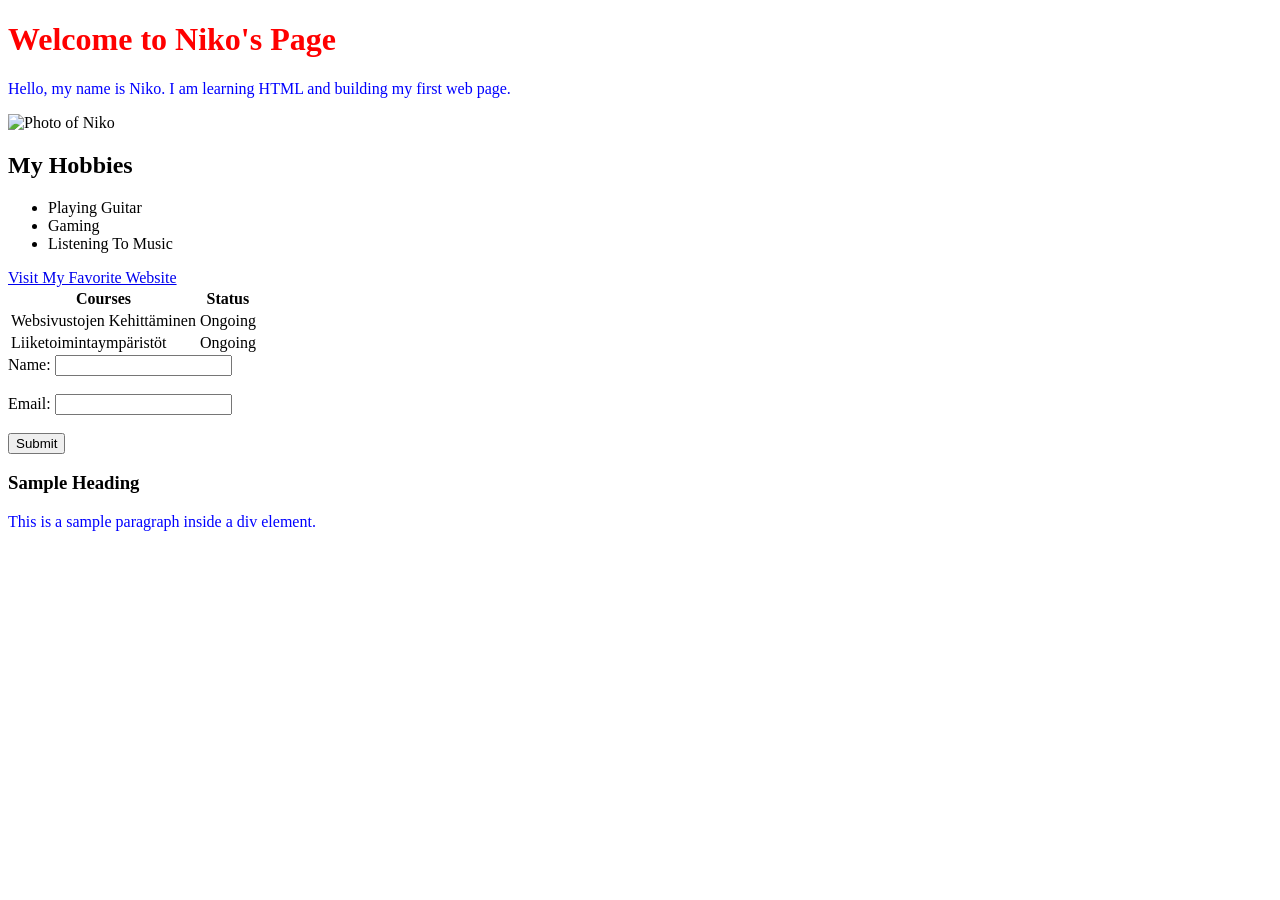
==== index.html @ fa18b950 "Add files via upload" ====
<!DOCTYPE html>
    <html>
    <head>
        <title>Niko's First HTML Page</title>
        <style>
        h1 {
            color: green;
        }

        p {
            color: blue;
        }
    </style>
    <link rel="stylesheet" href="styles.css">
    </head>
    <body>
        <h1 style="color: red;">Welcome to Niko's Page</h1>
        <p>Hello, my name is Niko. I am learning HTML and building my first web page.</p>
        <img src="image.jpg.jpg" alt="Photo of Niko">
    <h2>My Hobbies</h2>
    <ul>
        <li>Playing Guitar</li>
        <li>Gaming</li>
        <li>Listening To Music</li>
    </ul>
    <a href="https://f-musiikki.fi/?srsltid=AfmBOooF7GxM1rFOpKgLqMYO-5gtp2tQefhiF798MOC1O41AnNNMg2OL">Visit My Favorite Website</a>

    <table>
    <tr>
        <th>Courses</th>
        <th>Status</th>
    </tr>
    <tr>
        <td>Websivustojen Kehittäminen</td>
        <td>Ongoing</td>
    </tr>
    <tr>
        <td>Liiketoimintaympäristöt</td>
        <td>Ongoing</td>
    </tr>
    </table>
    <form>
    <label for="name">Name:</label>
    <input type="text" id="name" name="name"><br><br>
    <label for="email">Email:</label>
    <input type="email" id="email" name="email"><br><br>
    <input type="submit" value="Submit">
    </form>
    <div class="content-box">
    <h3>Sample Heading</h3>
    <p>This is a sample paragraph inside a div element.</p>
</div>

    </body>
    </html>
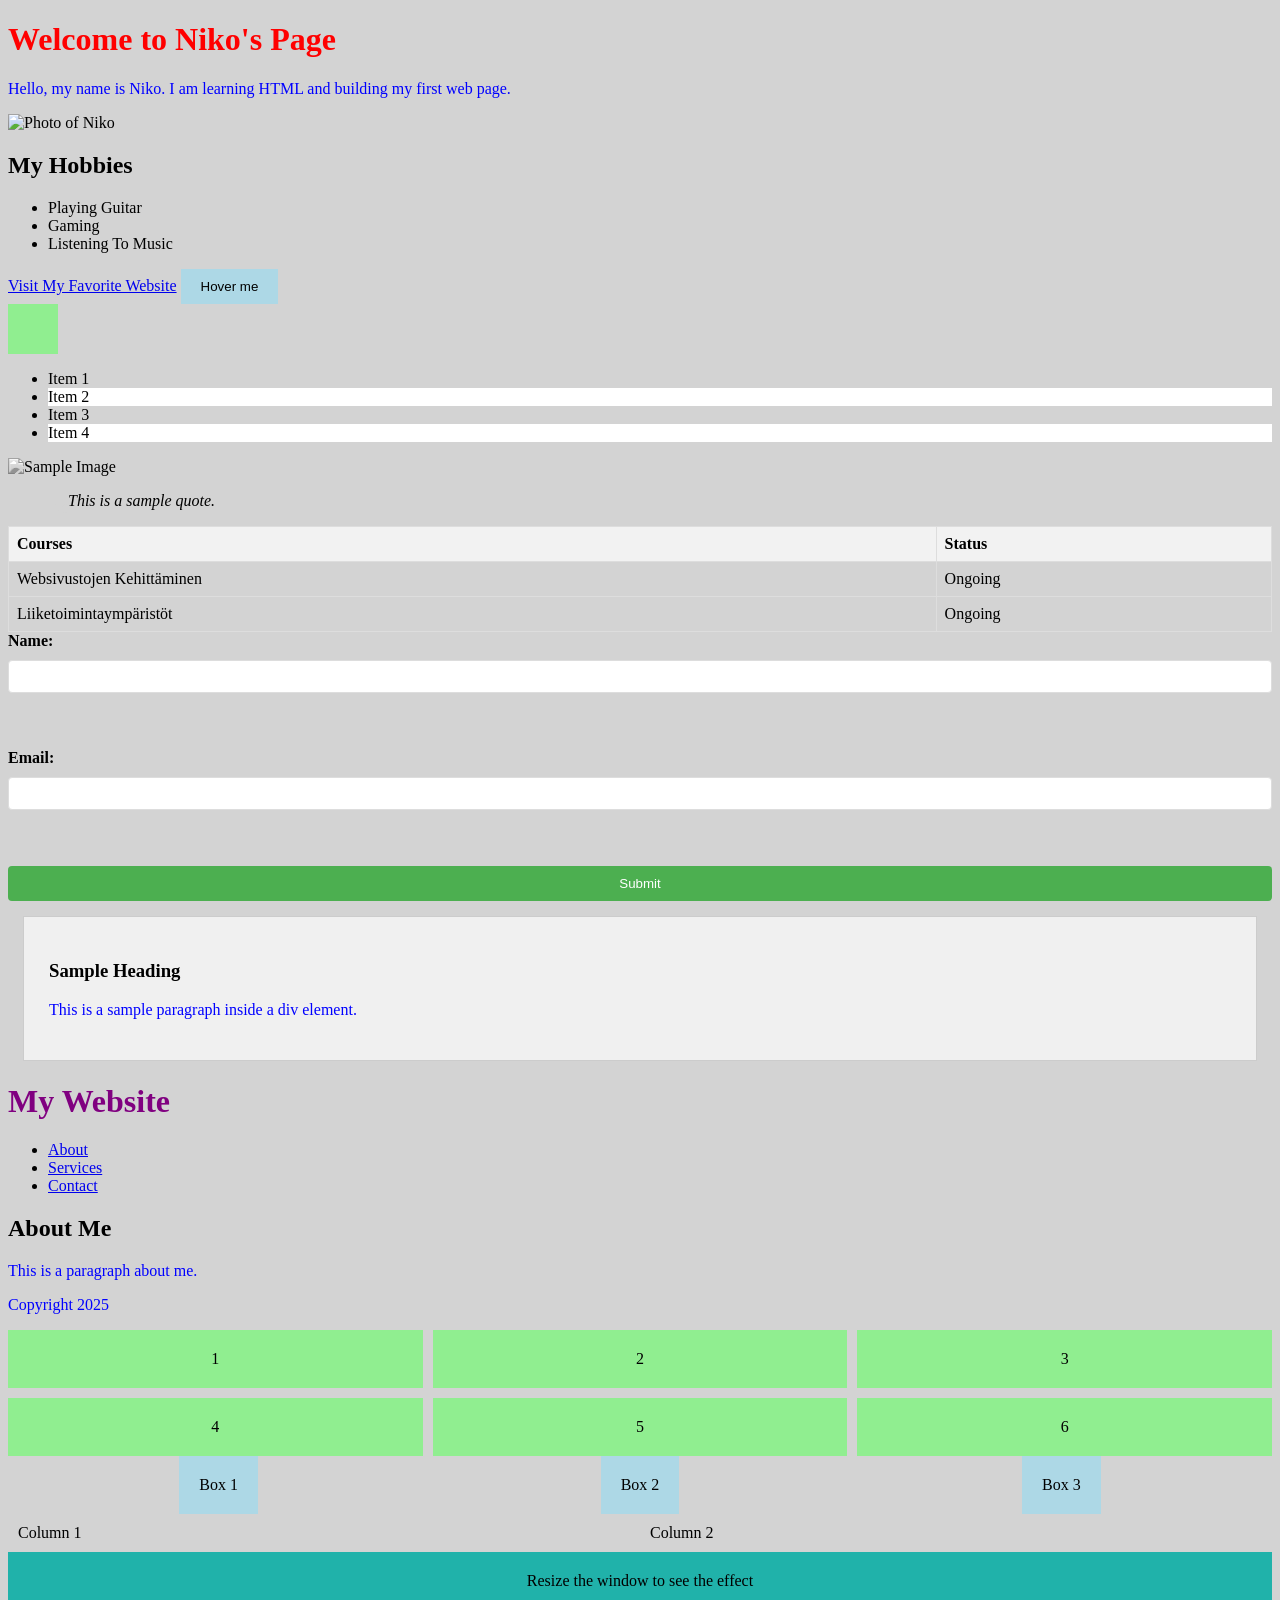
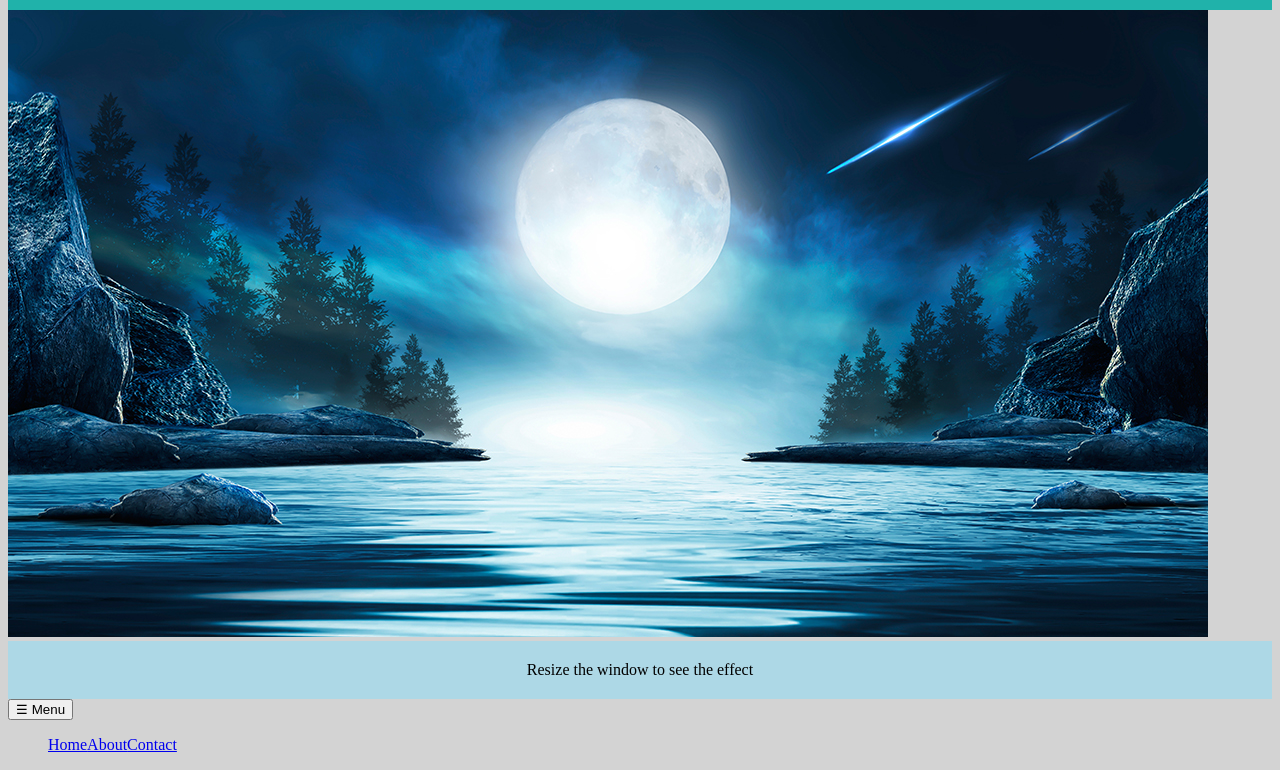
==== commit 78a0eeec: "Add files via upload" ====
--- a/index.html
+++ b/index.html
@@ -25,6 +25,23 @@
     </ul>
     <a href="https://f-musiikki.fi/?srsltid=AfmBOooF7GxM1rFOpKgLqMYO-5gtp2tQefhiF798MOC1O41AnNNMg2OL">Visit My Favorite Website</a>
 
+    <button class="transition-button">Hover me</button>
+
+    <div class="animation-box"></div>
+
+    <ul class="pseudo-list">
+        <li>Item 1</li>
+        <li>Item 2</li>
+        <li>Item 3</li>
+        <li>Item 4</li>
+      </ul>
+
+      <img src="image.jpg.jpg" alt="Sample Image" class="filter-image">
+
+      <blockquote class="quote">
+        This is a sample quote.
+      </blockquote>
+
     <table>
     <tr>
         <th>Courses</th>
@@ -51,6 +68,63 @@
     <p>This is a sample paragraph inside a div element.</p>
 </div>
 
+<header>
+  <h1>My Website</h1>
+  <nav>
+    <ul>
+      <li><a href="#about">About</a></li>
+      <li><a href="#services">Services</a></li>
+      <li><a href="#contact">Contact</a></li>
+    </ul>
+  </nav>
+</header>
+
+<main>
+  <section id="about">
+    <h2>About Me</h2>
+    <p>This is a paragraph about me.</p>
+  </section>
+</main>
+
+<footer>
+  <p>Copyright 2025</p>
+</footer>
+
+<div class="grid-container">
+  <div class="grid-item">1</div>
+  <div class="grid-item">2</div>
+  <div class="grid-item">3</div>
+  <div class="grid-item">4</div>
+  <div class="grid-item">5</div>
+  <div class="grid-item">6</div>
+</div>
+
+<div class="flex-container">
+  <div class="box">Box 1</div>
+  <div class="box">Box 2</div>
+  <div class="box">Box 3</div>
+</div>
+
+<div class="responsive-container">
+      <div class="column">Column 1</div>
+      <div class="column">Column 2</div>
+    </div>
+
+<div class="responsive-box">Resize the window to see the effect</div>
+
+<img src="Image.jpg" alt="Responsive Image" class="responsive-image">
+
+<div class="media-query-box">Resize the window to see the effect</div>
+
+<nav class="responsive-nav">
+      <button class="menu-toggle">☰ Menu</button>
+      <ul class="nav-list">
+        <li><a href="#">Home</a></li>
+        <li><a href="#">About</a></li>
+        <li><a href="#">Contact</a></li>
+      </ul>
+    </nav>
+
     </body>
     </html>  
     
--- a/styles.css
+++ b/styles.css
@@ -0,0 +1,221 @@
+h1 {
+    color: purple;
+}
+/* Change paragraph color */
+p {
+    color: blue;
+}
+
+/* Change page background */
+body {
+    background-color: lightgray;
+}
+
+/* Change heading size */
+h1 {
+    font-size: 2em;
+}
+.content-box {
+    padding: 25px;          /* Space inside */
+    margin: 15px;           /* Space outside */
+    background-color: #f0f0f0;
+    border: 1px solid #ccc;
+}
+table {
+    width: 100%;
+    border-collapse: collapse;
+}
+
+th, td {
+    border: 1px solid #ddd;
+    padding: 8px;
+    text-align: left;
+}
+
+th {
+    background-color: #f2f2f2;
+}
+form {
+    display: flex;
+    flex-direction: column;
+    gap: 10px;
+}
+
+label {
+    font-weight: bold;
+}
+
+input[type="text"],
+input[type="email"] {
+    padding: 8px;
+    border: 1px solid #ddd;
+    border-radius: 4px;
+}
+input[type="submit"] {
+    background-color: #4CAF50;
+    color: white;
+    padding: 10px;
+    border: none;
+    border-radius: 4px;
+    cursor: pointer;
+}
+
+input[type="submit"]:hover {
+    background-color: #45a049;
+}
+
+.transition-button {
+        background-color: lightblue;
+        padding: 10px 20px;
+        border: none;
+        cursor: pointer;
+        transition: background-color 0.3s ease;
+      }
+      
+      .transition-button:hover {
+        background-color: lightcoral;
+      }
+
+      .animation-box {
+        width: 50px;
+        height: 50px;
+        background-color: lightgreen;
+        position: relative;
+        animation: move 2s infinite alternate;
+      }
+      
+      @keyframes move {
+        from {
+          left: 0;
+        }
+        to {
+          left: 100px;
+        }
+      }
+
+      .pseudo-list li:nth-child(odd) {
+        background-color: lightgray;
+      }
+      
+      .pseudo-list li:nth-child(even) {
+        background-color: white;
+      }
+
+      .filter-image {
+        filter: grayscale(100%);
+        transition: filter 0.3s ease;
+      }
+      
+      .filter-image:hover {
+        filter: grayscale(0%);
+      }
+
+      .quote {
+        position: relative;
+        padding-left: 20px;
+        font-style: italic;
+      }
+      
+      .quote::before {
+        content: '“';
+        font-size: 40px;
+        position: absolute;
+        left: 0;
+        top: 0;
+        color: lightgray;
+      }
+      
+.grid-container {
+  display: grid;
+  grid-template-columns: repeat(3, 1fr);
+  grid-gap: 10px;
+}
+
+.grid-item {
+  background-color: lightgreen;
+  padding: 20px;
+  text-align: center;
+}
+
+.flex-container {
+  display: flex;
+  justify-content: space-around;
+  align-items: center;
+}
+
+.box {
+  background-color: lightblue;
+  padding: 20px;
+  text-align: center;
+}
+
+.responsive-box {
+  padding: 20px;
+  text-align: center;
+}
+
+@media (max-width: 600px) {
+  .responsive-box {
+    background-color: lightcoral;
+  }
+}
+
+@media (min-width: 601px) {
+  .responsive-box {
+    background-color: lightseagreen;
+  }
+}
+
+.responsive-container {
+      display: flex;
+      flex-wrap: wrap;
+    }
+    
+    .column {
+      flex: 1;
+      padding: 10px;
+    }
+    
+    @media (max-width: 600px) {
+      .column {
+        flex: 100%;
+      }
+    }
+
+    .responsive-image {
+      max-width: 100%;
+      height: auto;
+    }
+
+    .media-query-box {
+      padding: 20px;
+      text-align: center;
+    }
+    
+    @media (max-width: 600px) {
+      .media-query-box {
+        background-color: lightcoral;
+      }
+    }
+    
+    @media (min-width: 601px) {
+      .media-query-box {
+        background-color: lightblue;
+      }
+    }
+
+.responsive-nav .nav-list {
+      display: flex;
+      list-style: none;
+    }
+    
+    @media (max-width: 600px) {
+      .responsive-nav .nav-list {
+        display: none;
+      }
+    
+      .responsive-nav .menu-toggle {
+        display: block;
+      }
+    }
+    
